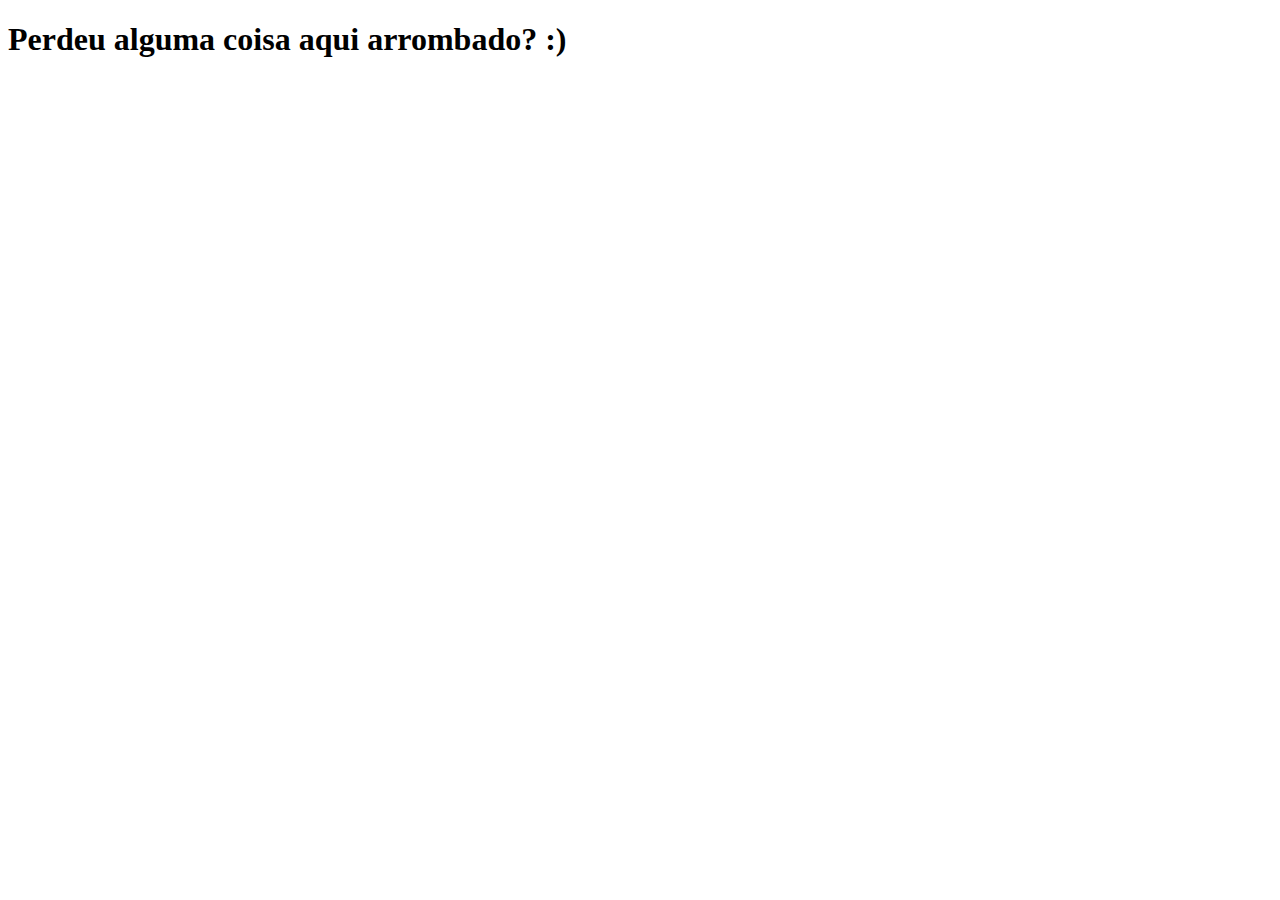
==== vid/index.html @ c0f32442 "gtfo scrubs" ====
<!DOCTYPE html>
<html lang="pt-br">
<head>
	<meta charset="utf-8"/>
	<meta content="width=device-width, initial-scale=1, maximum-scale=1" name="viewport">
	<title>Perdeu alguma coisa aqui?</title>
	<link href="css/seu-stylesheet.css" rel="stylesheet"/>
	<script src="scripts/seu-script.js"></script>
</head>
<body>

	<h1>Perdeu alguma coisa aqui arrombado? :)</h1>

</body>
</html>
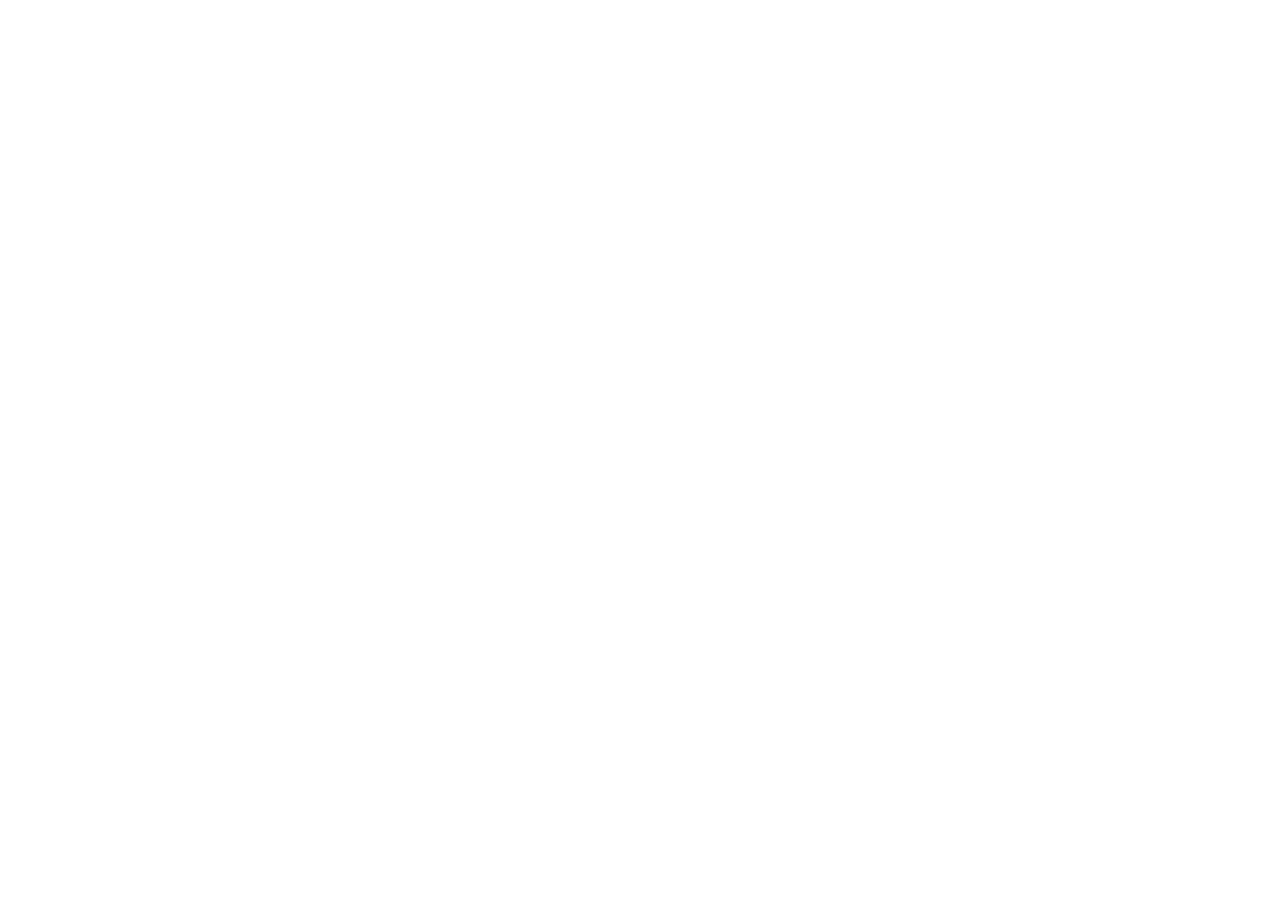
==== commit f8b21f49: "gtfo scrubs" ====
--- a/vid/index.html
+++ b/vid/index.html
@@ -1,10 +1,30 @@
 <!DOCTYPE html>
 <html lang="pt-br">
 <head>
+	<link href="https://fonts.googleapis.com/css?family=Lobster" rel="stylesheet">
 	<meta charset="utf-8"/>
 	<meta content="width=device-width, initial-scale=1, maximum-scale=1" name="viewport">
+	
 	<title>Perdeu alguma coisa aqui?</title>
-	<link href="css/seu-stylesheet.css" rel="stylesheet"/>
+	
+	<style type="text/css">
+			
+			* {
+				margin: 0;
+				padding: 0;
+			}
+			body {
+				font-family: Lobster;
+			}
+			.content h1 {
+				text-align: center;
+				font-size: 65px;
+				font-weight: 300;
+				color: #fff;
+				padding-top: 20%;
+				margin-bottom: 10px;
+			}
+
 	<script src="scripts/seu-script.js"></script>
 </head>
 <body>
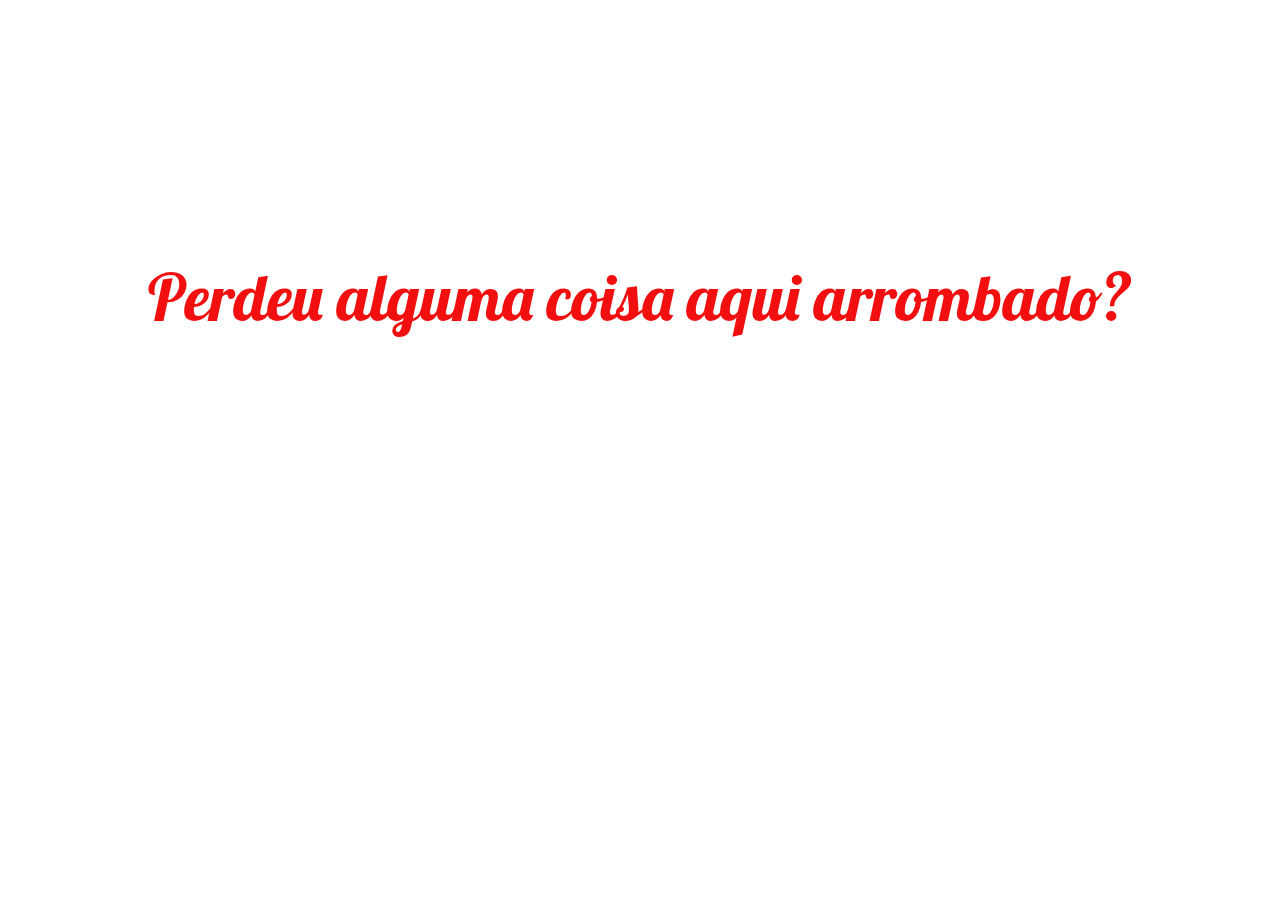
==== commit b66209c0: "ATT" ====
--- a/vid/index.html
+++ b/vid/index.html
@@ -2,9 +2,6 @@
 <html lang="pt-br">
 <head>
 	<link href="https://fonts.googleapis.com/css?family=Lobster" rel="stylesheet">
-	<meta charset="utf-8"/>
-	<meta content="width=device-width, initial-scale=1, maximum-scale=1" name="viewport">
-	
 	<title>Perdeu alguma coisa aqui?</title>
 	
 	<style type="text/css">
@@ -16,20 +13,29 @@
 			body {
 				font-family: Lobster;
 			}
+			.content {
+				position: absolute;
+				width: 100%;
+				min-height: 100%;
+				z-index: 1000;
+				background-color: rgba(0,0,0,0.0);
+			}
 			.content h1 {
 				text-align: center;
 				font-size: 65px;
 				font-weight: 300;
-				color: #fff;
+				color: #f10f0f;
 				padding-top: 20%;
 				margin-bottom: 10px;
 			}
 
-	<script src="scripts/seu-script.js"></script>
+			
+	</style>
 </head>
 <body>
-
-	<h1>Perdeu alguma coisa aqui arrombado? :)</h1>
-
+	<div class="content">
+			<h1>Perdeu alguma coisa aqui arrombado?</h1>
+	</div>
+	
 </body>
 </html>
